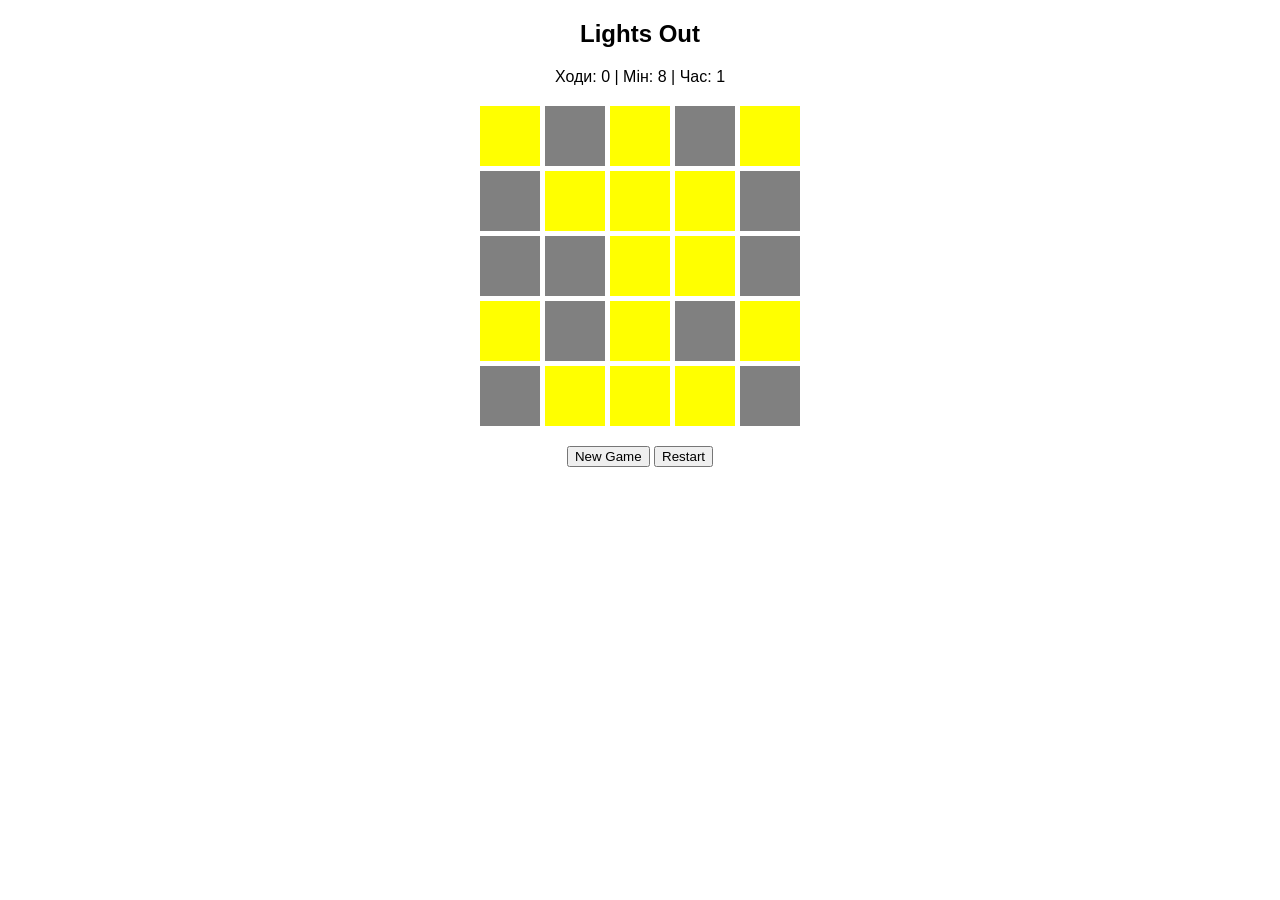
==== Lab6/index.html @ bf172b1c "Add files via upload" ====
<!DOCTYPE html>
<html lang="uk">
<head>
    <meta charset="UTF-8">
    <title>Lights Out</title>
    <link rel="stylesheet" href="style.css">

    <script src="ajax-utils.js"></script>
    <script src="script.js"></script>
</head>
<body>

<h2>Lights Out</h2>

<div class="info">
    Ходи: <span id="moves">0</span> |
    Мін: <span id="target">0</span> |
    Час: <span id="time">0</span>
</div>

<div id="board"></div>

<div class="buttons">
    <button id="newGame">New Game</button>
    <button id="restart">Restart</button>
</div>

</body>
</html>
---- Lab6/style.css ----
body {
    font-family: Arial;
    text-align: center;
}

#board {
    display: grid;
    grid-template-columns: repeat(5, 60px);
    gap: 5px;
    justify-content: center;
    margin: 20px;
}

.cell {
    width: 60px;
    height: 60px;
    cursor: pointer;
}

.on {
    background: yellow;
}

.off {
    background: gray;
}

.buttons {
    margin-top: 10px;
}
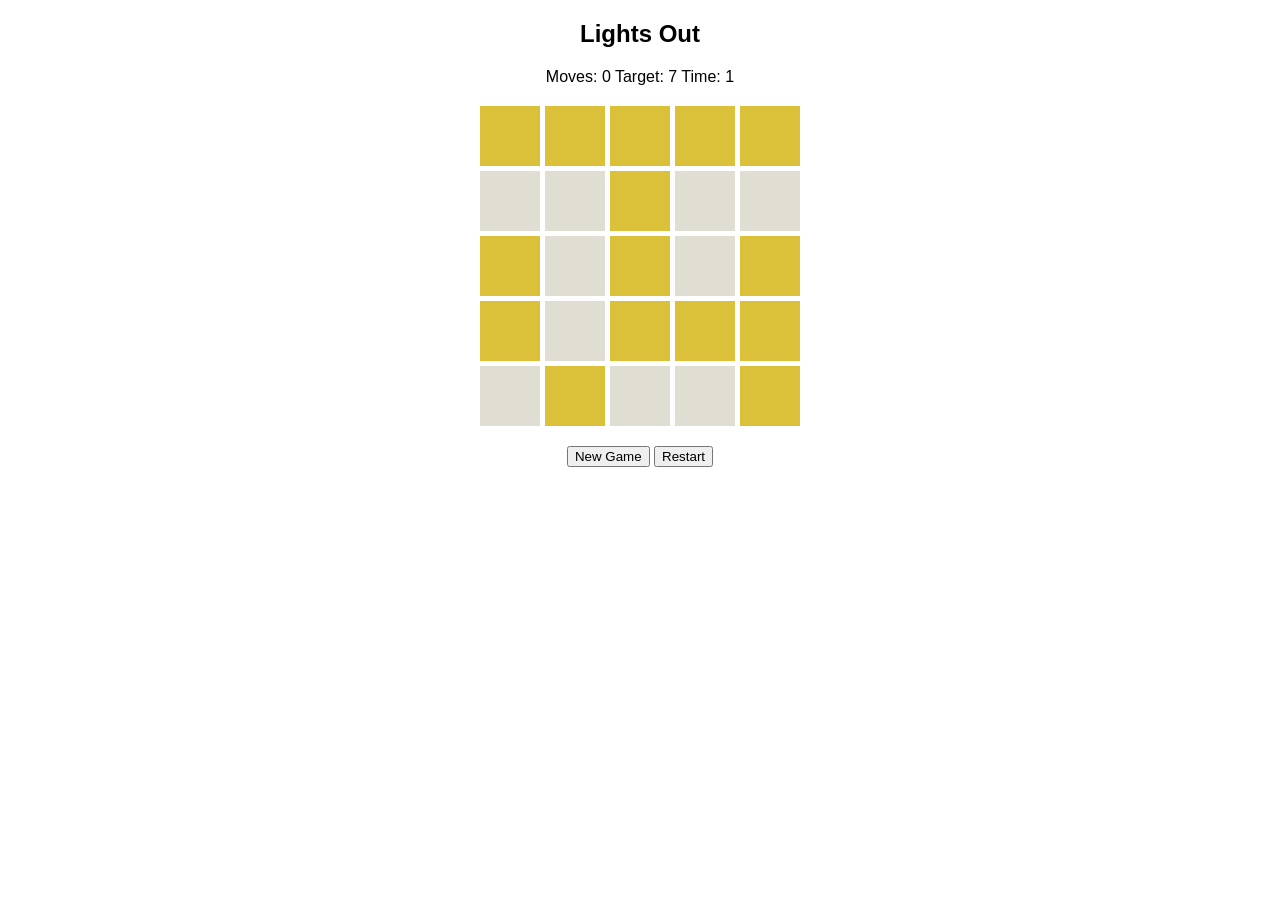
==== commit b8424d40: "Update index.html" ====
--- a/Lab6/index.html
+++ b/Lab6/index.html
@@ -14,9 +14,9 @@
 <h2>Lights Out</h2>
 
 <div class="info">
-    Ходи: <span id="moves">0</span> |
-    Мін: <span id="target">0</span> |
-    Час: <span id="time">0</span>
+    Moves: <span id="moves">0</span> 
+    Target: <span id="target">0</span> 
+    Time: <span id="time">0</span>
 </div>
 
 <div id="board"></div>
--- a/Lab6/style.css
+++ b/Lab6/style.css
@@ -18,13 +18,13 @@
 }
 
 .on {
-    background: yellow;
+    background: #DBC039;
 }
 
 .off {
-    background: gray;
+    background: #E0DED3;
 }
 
 .buttons {
     margin-top: 10px;
-}+}
